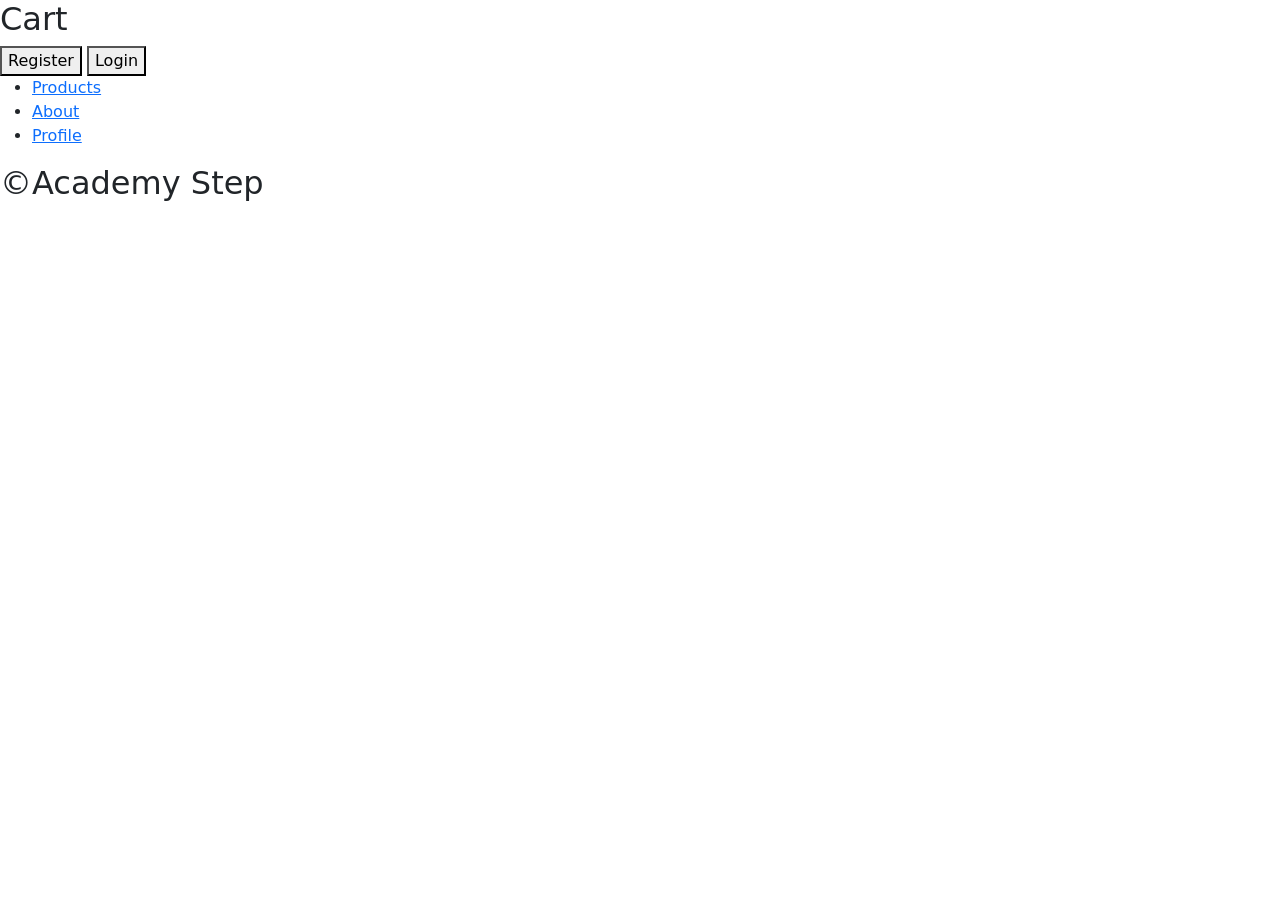
==== Shop_p412/wwwroot/frontend/html/Cart.html @ 5e576134 "Add_Cart to frontend But it's fix" ====
<!DOCTYPE html>
<html lang="en">
<head>
    <meta charset="UTF-8">
    <meta name="viewport" content="width=device-width, initial-scale=1.0">
    <link href="https://cdn.jsdelivr.net/npm/bootstrap@5.3.8/dist/css/bootstrap.min.css" rel="stylesheet" integrity="sha384-sRIl4kxILFvY47J16cr9ZwB07vP4J8+LH7qKQnuqkuIAvNWLzeN8tE5YBujZqJLB" crossorigin="anonymous">
    <script src="https://cdn.jsdelivr.net/npm/bootstrap@5.3.8/dist/js/bootstrap.bundle.min.js" integrity="sha384-FKyoEForCGlyvwx9Hj09JcYn3nv7wiPVlz7YYwJrWVcXK/BmnVDxM+D2scQbITxI" crossorigin="anonymous"></script>
    <link rel="stylesheet" href="../css/index.css">    
    <title>Main Shop</title>
</head>
<body>
    <header class="header">
        <h2>Cart</h2>
        <div class="header_user">
            <button onclick="register()">Register</button>
            <button onclick="login()">Login</button>
            <ul>
                <li>
                    <a href="../index.html">Products</a>
                </li>
                <li>
                    <a href="#">About</a>
                </li>
                <li>
                    <a href="#">Profile</a>
                </li>
            </ul>
        </div>
    <div id="cart_products"></div>
    <footer>
        <h2>©Academy Step</h2>
    </footer>
    <script src="../js/cart.js"></script>
</body>
</html>
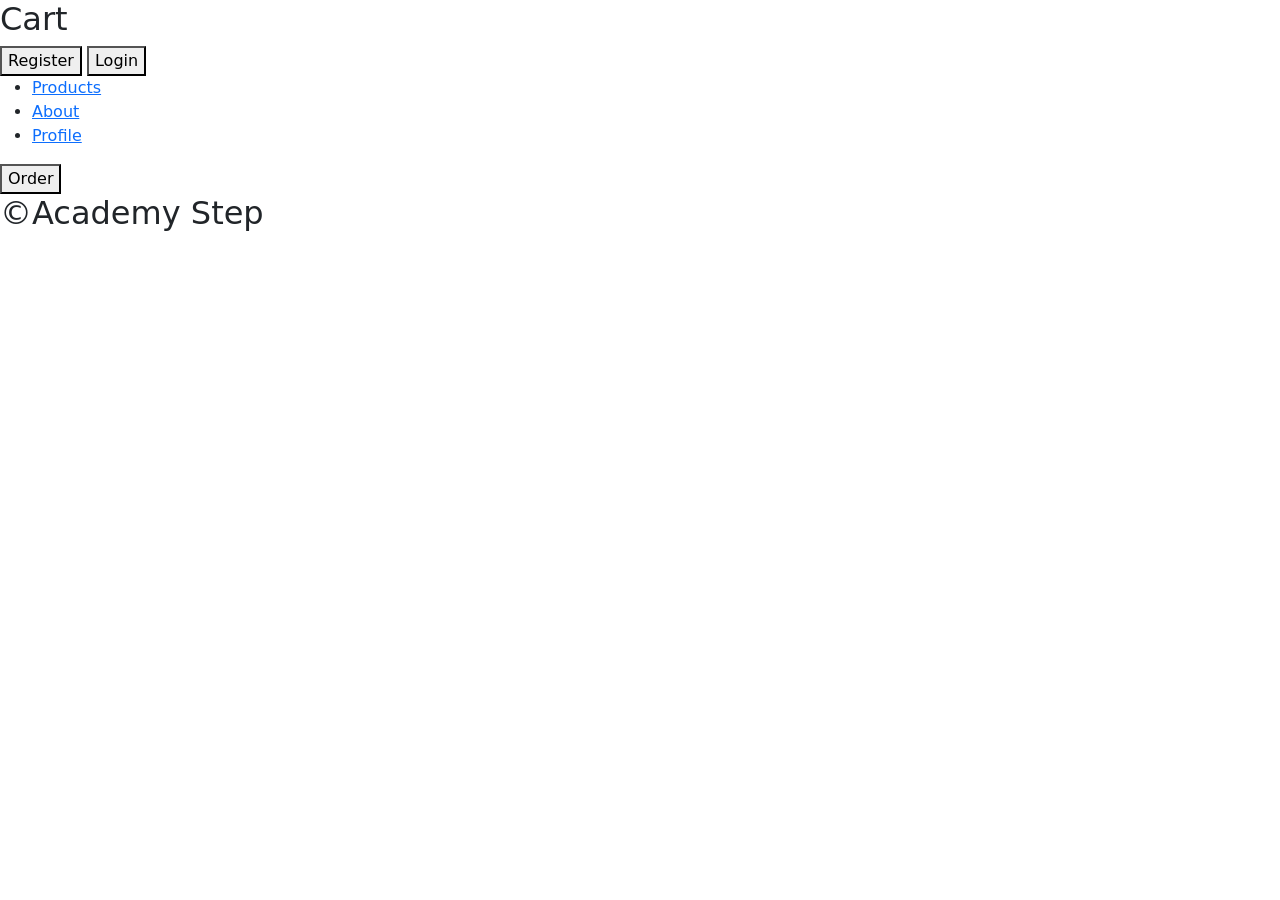
==== commit 244f8b3a: "added buy and order in frontend successfully" ====
--- a/Shop_p412/wwwroot/frontend/html/Cart.html
+++ b/Shop_p412/wwwroot/frontend/html/Cart.html
@@ -27,6 +27,7 @@
             </ul>
         </div>
     <div id="cart_products"></div>
+    <button onclick="checkout()">Order</button>
     <footer>
         <h2>©Academy Step</h2>
     </footer>
--- a/Shop_p412/wwwroot/frontend/css/index.css
+++ b/Shop_p412/wwwroot/frontend/css/index.css
@@ -0,0 +1,13 @@
+#products {
+    display: flex;
+    flex-wrap: wrap;
+    flex-direction: row;
+    justify-content: space-evenly;
+    align-items: center;
+    border: 3px solid red;
+    width: 100vw;
+}
+.card_product {
+    border: 3px solid green;
+    padding: 10px;
+}
